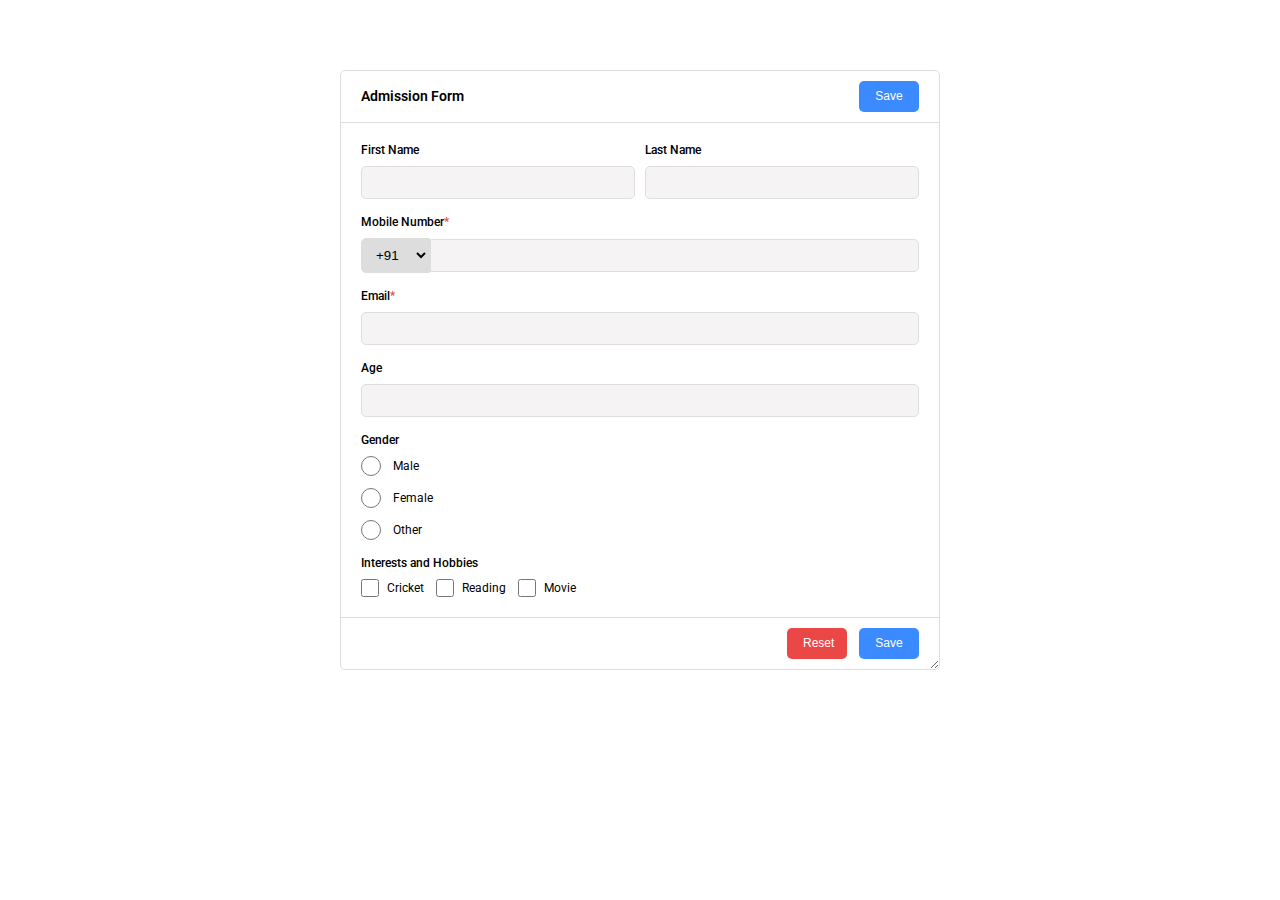
==== Day-3/index.html @ f8d7ce30 "added day 3" ====
<!DOCTYPE html>
<html lang="en">

<head>
    <meta charset="UTF-8">
    <meta name="viewport" content="width=device-width, initial-scale=1.0">
    <link rel="preconnect" href="https://fonts.googleapis.com">
    <link rel="preconnect" href="https://fonts.gstatic.com" crossorigin>
    <link href="https://fonts.googleapis.com/css2?family=Roboto:wght@400;500;600&display=swap" rel="stylesheet">
    <link rel="stylesheet" href="style.css">
    <title>Form </title>
</head>

<body>
    <form>
        <div class="container">
            <div class="form__header d-flex">
                <h3 class="flex-1">Admission Form</h3>
                <button class="form__btn" type="submit">Save</button>
            </div>
            <div class="form__body d-flex">
                <div class="d-flex">
                    <div class="flex-1">
                        <label class="form__label" for="fname">First Name</label>
                        <input class="form__input" id="fname" />
                    </div>
                    <div class="flex-1">
                        <label class="form__label" for="lname">Last Name</label>
                        <input class="form__input" id="lname" />
                    </div>
                </div>
                <div>
                    <label class="form__label form__label--required" for="mobile">Mobile Number</label>
                    <div class="form__mobile d-flex" id="mobile">
                        <select class="form__select">
                            <option value="+91" selected disabled>+91</option>
                        </select>
                        <input class="form__input" id="mobile" />
                    </div>
                </div>
                <div>
                    <label class="form__label form__label--required" for="email">Email</label>
                    <input class="form__input" id="email" />
                </div>
                <div>
                    <label class="form__label" for="age">Age</label>
                    <input class="form__input" id="age" />
                </div>
                <div>
                    <label class="form__label" for="gender">Gender</label>
                    <div class="form__radio d-flex">
                        <div class="d-flex">
                            <input type="radio" id="gender_male" name="gender" />
                            <label class="form__label" for="gender_male">Male</label>
                        </div>
                        <div class="d-flex">
                            <input type="radio" id="gender_female" name="gender" />
                            <label class="form__label" for="gender_female">Female</label>
                        </div>
                        <div class="d-flex">
                            <input type="radio" id="gender_other" name="gender" />
                            <label class="form__label" for="gender_other">Other</label>
                        </div>
                    </div>
                </div>
                <div>
                    <label class="form__label">Interests and Hobbies</label>
                    <div class="form__checkbox d-flex">
                        <div class="d-flex">
                            <input type="checkbox" />
                            <label class="form__label">Cricket</label>
                        </div>
                        <div class="d-flex">
                            <input type="checkbox" />
                            <label class="form__label">Reading</label>
                        </div>
                        <div class="d-flex">
                            <input type="checkbox" />
                            <label class="form__label">Movie</label>
                        </div>
                    </div>
                </div>
            </div>
            <div class="form__footer d-flex">
                <button class="form__btn form__btn--danger">Reset</button>
                <button class="form__btn">Save</button>
            </div>
        </div>
    </form>
</body>

</html>
---- Day-3/style.css ----
* {
    box-sizing: border-box;
}

body {
    font-family: 'Roboto', Impact, 'Arial Narrow Bold', sans-serif;
    margin: 0;
    padding: 0;
}

.d-flex {
    align-items: center;
    display: flex;
    gap: 10px;
}

.flex-1 {
    flex: 1;
}

.container {
    border: 1px solid #DDDDDD;
    border-radius: 5px;
    margin: 70px auto;
    max-width: 600px;
    resize: horizontal;
    overflow: auto;
}

.form__btn {
    background-color: #3C8AFF;
    border: none;
    border-radius: 5px;
    color: #FFFFFF;
    font-size: 12px;
    height: 31px;
    line-height: 15px;
    padding: 8px 16px;
    width: 60px;
}

.form__btn--danger {
    background: #EC4747;
}

.form__label {
    display: block;
    font-size: 12px;
    font-weight: 500;
    line-height: 15px;
    margin-bottom: 8px;
}

.form__label--required::after {
    color: #EC4747;
    content: '*';
}

.form__input {
    background-color: #F5F3F3;
    border: 1px solid #DDDDDD;
    border-radius: 5px;
    outline: none;
    padding: 8px 10px;
    width: 100%;
}

.form__select {
    background-color: #DDDDDD;
    border: none;
    border: 1px solid #DDDDDD;
    border-bottom-left-radius: 5px;
    border-top-left-radius: 5px;
    flex: 1;
    outline: none;
    padding: 8px 10px;
}

.form__select+input {
    border-bottom-left-radius: 0;
    border-top-left-radius: 0;
    flex: 10;
}

.form__radio {
    flex-direction: column;
    align-items: start;
    gap: 12px;
}

.form__radio>div {
    gap: 12px;
}

.form__radio label {
    margin-bottom: 0;
    font-weight: 400;
}

.form__radio input {
    margin: 0;
    height: 20px;
    width: 20px;
    padding: 12px;
}

.form__checkbox {
    gap: 12px;
}

.form__checkbox>div {
    gap: 8px
}

.form__checkbox label {
    margin-bottom: 0;
    font-weight: 400;
}

.form__checkbox input {
    margin: 0;
    height: 18px;
    width: 18px;
}

.form__header {
    border-bottom: 1px solid #DDDDDD;
    padding: 10px 20px;
}

.form__header h3 {
    font-size: 14px;
    font-weight: 600;
    line-height: 17px;
    margin: 0;
    text-align: left;
}

.form__body {
    align-items: stretch;
    border-bottom: 1px solid #DDDDDD;
    flex-direction: column;
    gap: 16px;
    padding: 20px;
}

.form__mobile {
    gap: 0;
}

.form__footer {
    gap: 12px;
    justify-content: flex-end;
    padding: 10px 20px;
}
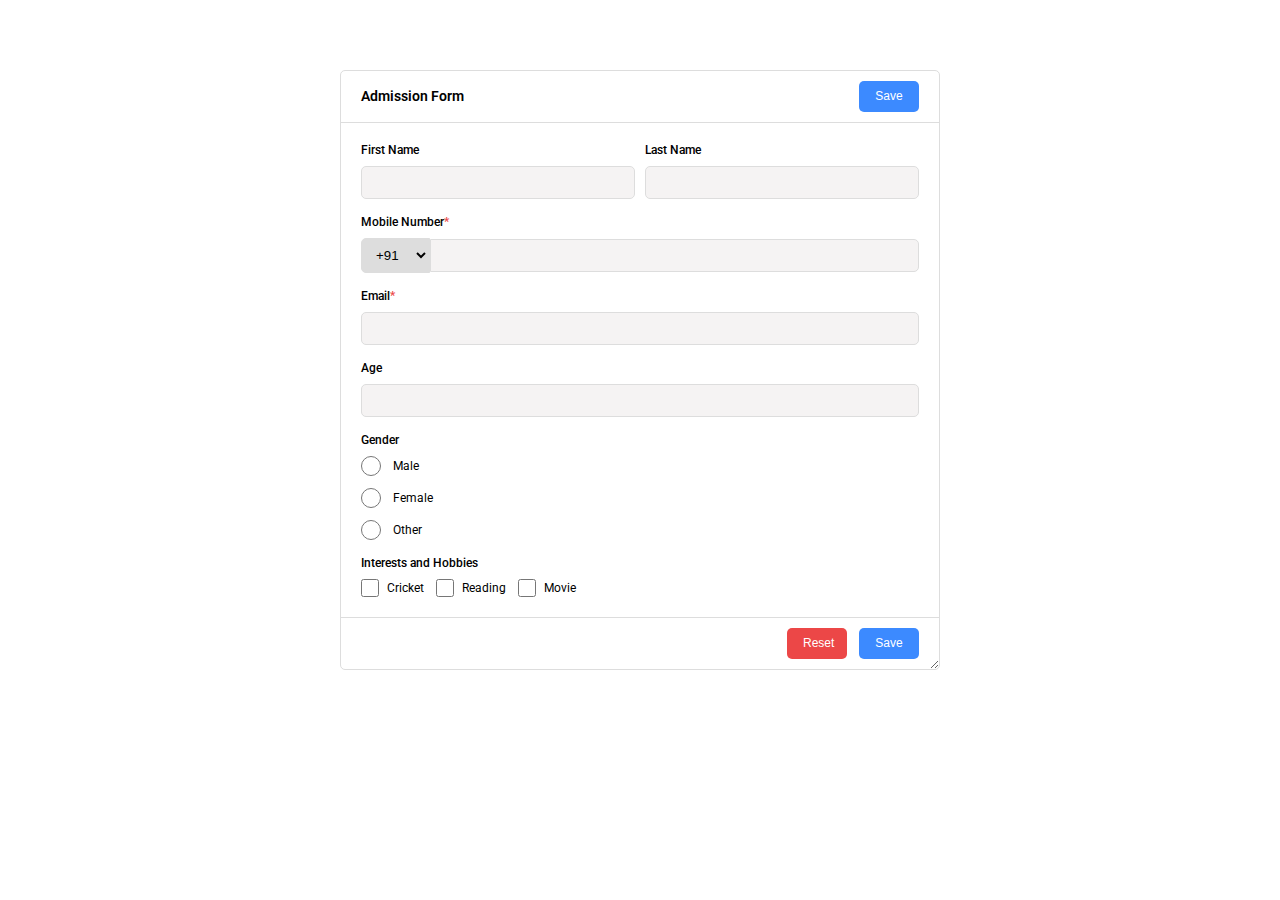
==== commit 0d1e7f14: "updated w3 error" ====
--- a/Day-3/index.html
+++ b/Day-3/index.html
@@ -22,43 +22,43 @@
                 <div class="d-flex">
                     <div class="flex-1">
                         <label class="form__label" for="fname">First Name</label>
-                        <input class="form__input" id="fname" />
+                        <input class="form__input" id="fname">
                     </div>
                     <div class="flex-1">
                         <label class="form__label" for="lname">Last Name</label>
-                        <input class="form__input" id="lname" />
+                        <input class="form__input" id="lname">
                     </div>
                 </div>
                 <div>
                     <label class="form__label form__label--required" for="mobile">Mobile Number</label>
-                    <div class="form__mobile d-flex" id="mobile">
+                    <div class="form__mobile d-flex">
                         <select class="form__select">
                             <option value="+91" selected disabled>+91</option>
                         </select>
-                        <input class="form__input" id="mobile" />
+                        <input class="form__input" id="mobile">
                     </div>
                 </div>
                 <div>
                     <label class="form__label form__label--required" for="email">Email</label>
-                    <input class="form__input" id="email" />
+                    <input class="form__input" id="email">
                 </div>
                 <div>
                     <label class="form__label" for="age">Age</label>
-                    <input class="form__input" id="age" />
+                    <input class="form__input" id="age">
                 </div>
                 <div>
-                    <label class="form__label" for="gender">Gender</label>
+                    <label class="form__label">Gender</label>
                     <div class="form__radio d-flex">
                         <div class="d-flex">
-                            <input type="radio" id="gender_male" name="gender" />
+                            <input type="radio" id="gender_male" name="gender">
                             <label class="form__label" for="gender_male">Male</label>
                         </div>
                         <div class="d-flex">
-                            <input type="radio" id="gender_female" name="gender" />
+                            <input type="radio" id="gender_female" name="gender">
                             <label class="form__label" for="gender_female">Female</label>
                         </div>
                         <div class="d-flex">
-                            <input type="radio" id="gender_other" name="gender" />
+                            <input type="radio" id="gender_other" name="gender">
                             <label class="form__label" for="gender_other">Other</label>
                         </div>
                     </div>
@@ -67,15 +67,15 @@
                     <label class="form__label">Interests and Hobbies</label>
                     <div class="form__checkbox d-flex">
                         <div class="d-flex">
-                            <input type="checkbox" />
+                            <input type="checkbox">
                             <label class="form__label">Cricket</label>
                         </div>
                         <div class="d-flex">
-                            <input type="checkbox" />
+                            <input type="checkbox">
                             <label class="form__label">Reading</label>
                         </div>
                         <div class="d-flex">
-                            <input type="checkbox" />
+                            <input type="checkbox">
                             <label class="form__label">Movie</label>
                         </div>
                     </div>
